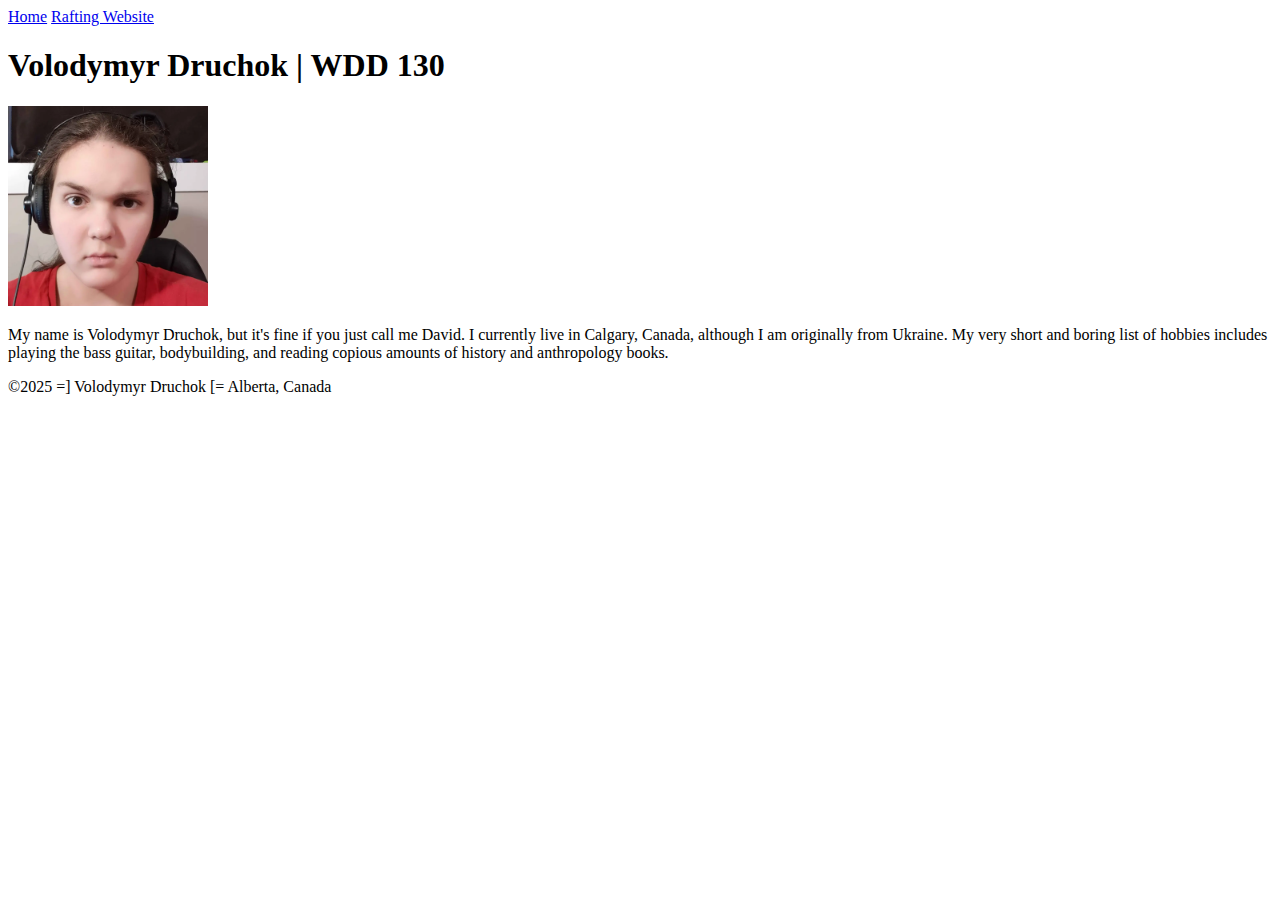
==== index.html @ c9840cdd "first commit" ====
<!DOCTYPE html>
<html lang="en-US">
    <head>
        <meta charset="utf-8">
        <meta name="viewport" content="width=device-width,initial-scale=1.0">
        <title>Volodymyr Druchok | WDD 130</title>
    </head>
    <body>
        <header>
            <nav>
                <a href="#">Home</a>
                <a href="wwr/">Rafting Website</a>
            </nav>
        </header>
        <main>
            <h1>Volodymyr Druchok | WDD 130</h1>
            <img src="images/profile.webp" alt="Volodymyr Druchok" width="200" />
            <p>My name is Volodymyr Druchok, but it's fine if you just call me David. I currently live in Calgary, Canada, although I am originally from Ukraine. My very short and boring list of hobbies includes playing the bass guitar, bodybuilding, and reading copious amounts of history and anthropology books. </p>
        </main>
        <footer>
            <p>©2025 =] Volodymyr Druchok [= Alberta, Canada</p>
        </footer>
    </body>
</html>
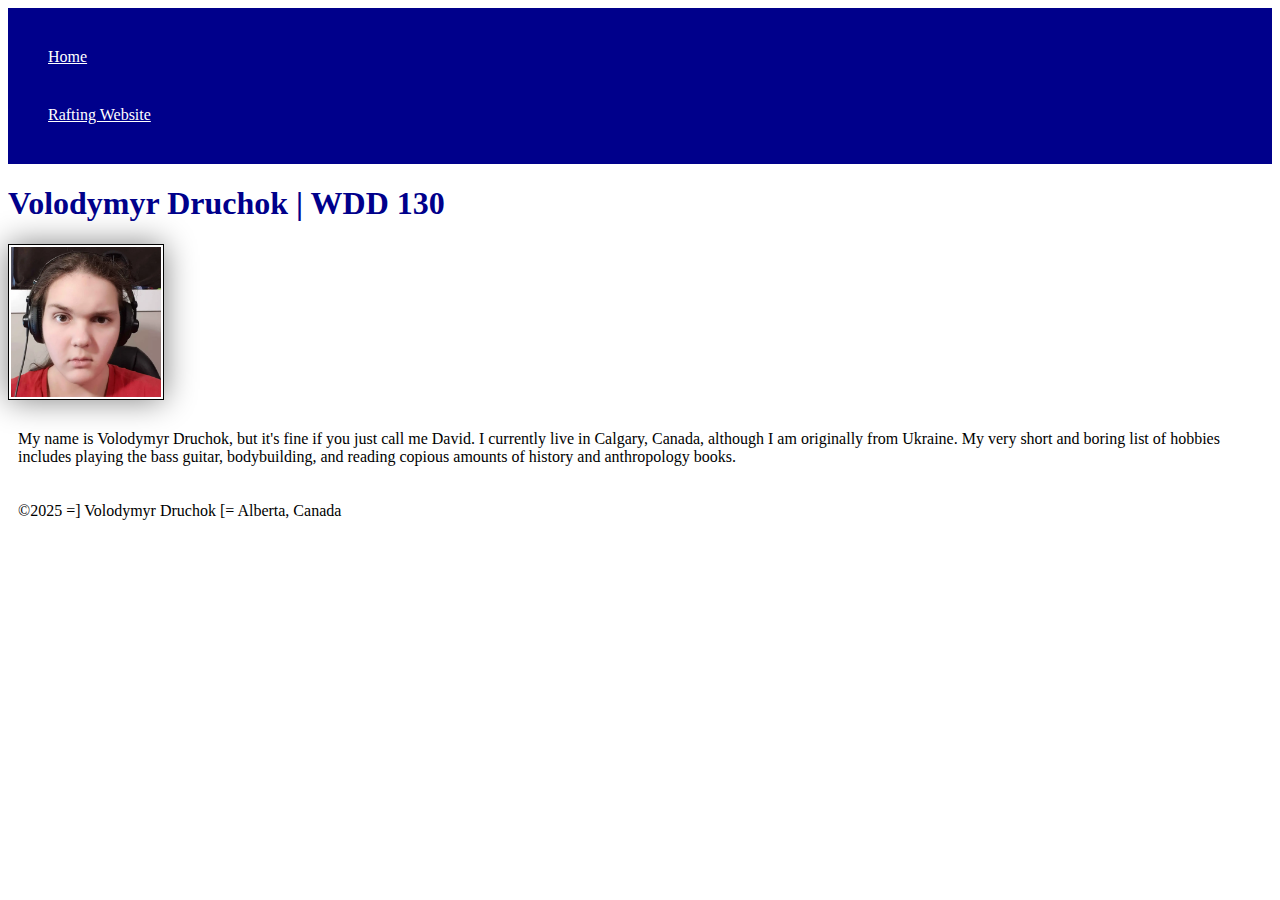
==== commit 40eda18e: "Style update 1" ====
--- a/index.html
+++ b/index.html
@@ -4,6 +4,7 @@
         <meta charset="utf-8">
         <meta name="viewport" content="width=device-width,initial-scale=1.0">
         <title>Volodymyr Druchok | WDD 130</title>
+        <link rel="stylesheet" href="styles/styles.css">
     </head>
     <body>
         <header>
--- a/styles/styles.css
+++ b/styles/styles.css
@@ -0,0 +1,22 @@
+nav {
+    background-color: darkblue;
+    padding: 20px;
+}
+nav a {
+    color: white;
+    display: block;
+    padding: 20px;
+}
+h1 { 
+    color: darkblue;
+}
+img {
+    width: 150px;
+    height: auto;
+    border: 1px solid black;
+    padding: 2px;
+    box-shadow: 0 0 30px gray;
+}
+p { 
+    padding: 10px;
+}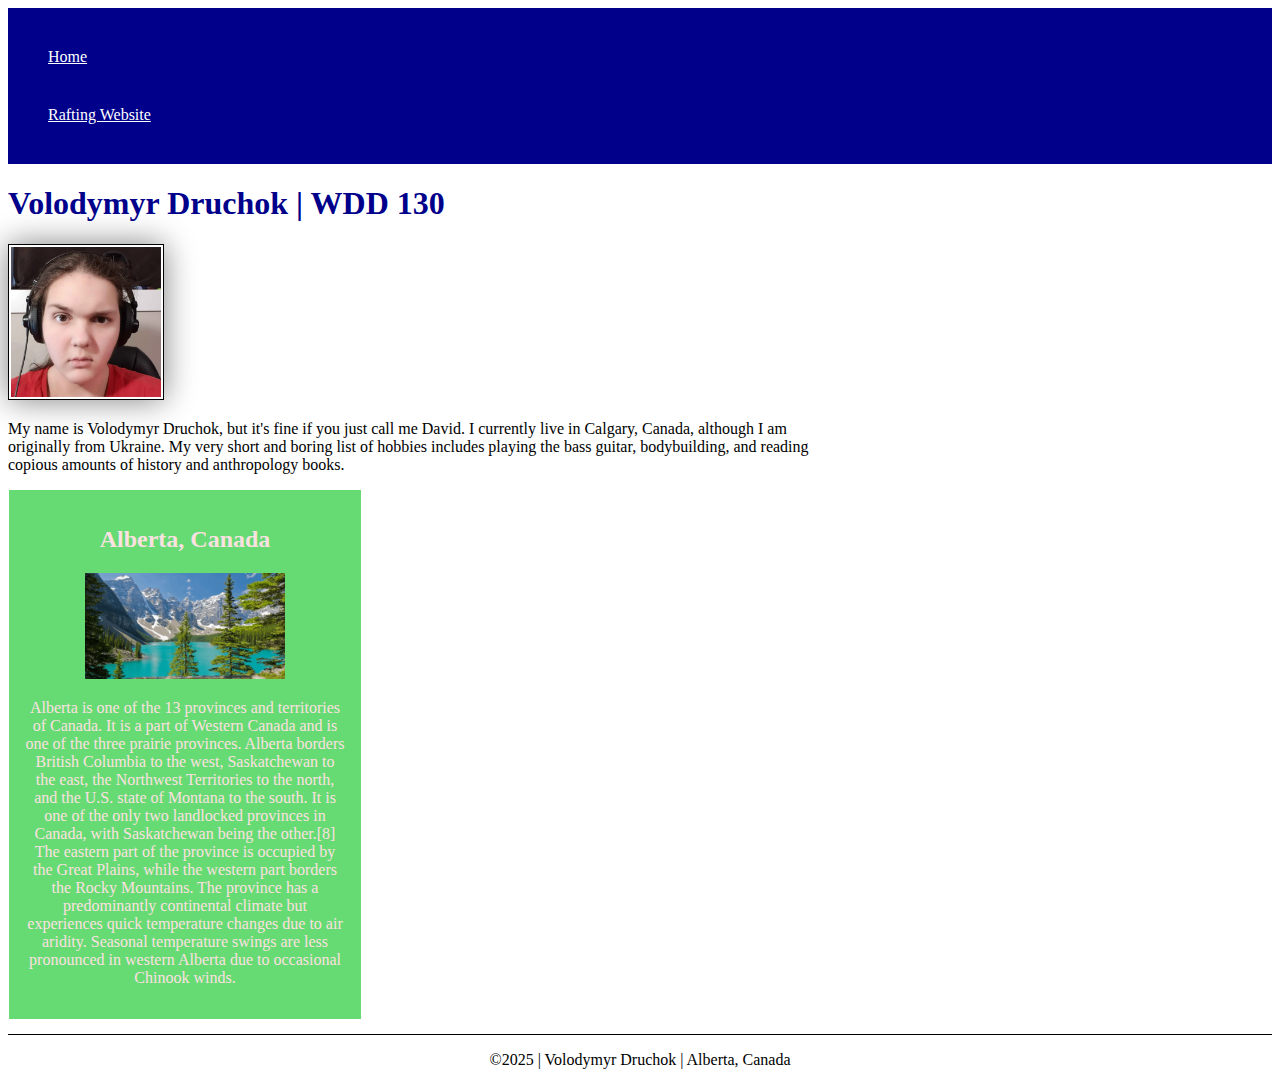
==== commit a2a72cad: "Update to looks aka assigment week 2 done" ====
--- a/index.html
+++ b/index.html
@@ -3,6 +3,8 @@
     <head>
         <meta charset="utf-8">
         <meta name="viewport" content="width=device-width,initial-scale=1.0">
+        <meta name="description" content="Volodymyr Druchok, WDD130, The authors home page for the wdd130 course">
+        <meta name="author" content="Volodymyr Druchok">
         <title>Volodymyr Druchok | WDD 130</title>
         <link rel="stylesheet" href="styles/styles.css">
     </head>
@@ -15,11 +17,16 @@
         </header>
         <main>
             <h1>Volodymyr Druchok | WDD 130</h1>
-            <img src="images/profile.webp" alt="Volodymyr Druchok" width="200" />
+            <img src="images/profile.webp" alt="Volodymyr Druchok" width="200">
             <p>My name is Volodymyr Druchok, but it's fine if you just call me David. I currently live in Calgary, Canada, although I am originally from Ukraine. My very short and boring list of hobbies includes playing the bass guitar, bodybuilding, and reading copious amounts of history and anthropology books. </p>
         </main>
+        <aside>
+            <h2>Alberta, Canada</h2>
+            <img src="images/alberta.webp" alt="Alberta landscape">
+            <p>Alberta is one of the 13 provinces and territories of Canada. It is a part of Western Canada and is one of the three prairie provinces. Alberta borders British Columbia to the west, Saskatchewan to the east, the Northwest Territories to the north, and the U.S. state of Montana to the south. It is one of the only two landlocked provinces in Canada, with Saskatchewan being the other.[8] The eastern part of the province is occupied by the Great Plains, while the western part borders the Rocky Mountains. The province has a predominantly continental climate but experiences quick temperature changes due to air aridity. Seasonal temperature swings are less pronounced in western Alberta due to occasional Chinook winds.</p>
+        </aside>
         <footer>
-            <p>©2025 =] Volodymyr Druchok [= Alberta, Canada</p>
+            <p>©2025 | Volodymyr Druchok | Alberta, Canada</p>
         </footer>
     </body>
 </html>--- a/styles/styles.css
+++ b/styles/styles.css
@@ -2,21 +2,50 @@
     background-color: darkblue;
     padding: 20px;
 }
+
 nav a {
     color: white;
     display: block;
     padding: 20px;
 }
+
 h1 { 
     color: darkblue;
 }
-img {
+
+main img {
     width: 150px;
     height: auto;
     border: 1px solid black;
     padding: 2px;
     box-shadow: 0 0 30px gray;
 }
+
 p { 
-    padding: 10px;
+    padding: 0;
+}
+
+main {
+    max-width: 840px;
+}
+
+aside {
+    width: 20rem;
+    margin: 1px;
+    border: 1px rgb(0, 0, 0 / 0.2);
+    padding: 1rem;
+    background-color: rgb(103, 219, 115);
+    color: rgb(252, 225, 225);
+    text-align: center;
+}
+
+aside img {
+    width: 200px;
+    height: auto;
+}
+
+footer {
+    margin-top: 15px;
+    border-top: 1px solid #000;
+    text-align: center;
 }